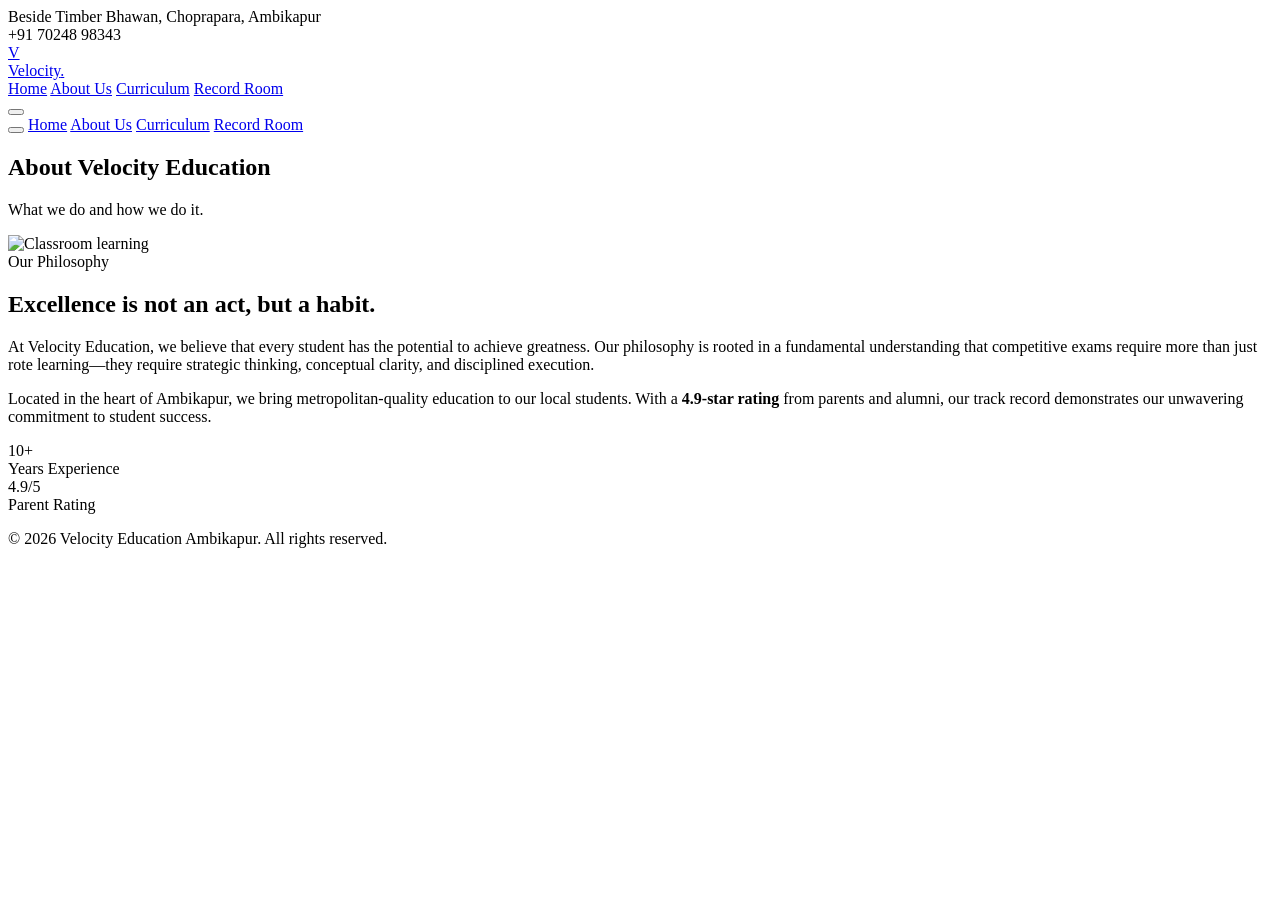
==== about.html @ 5f36ae92 "First clean commit" ====
<!DOCTYPE html>
<html lang="en">
<head>
    <meta charset="UTF-8">
    <meta name="viewport" content="width=device-width, initial-scale=1.0">
    <title>About Us | Velocity Education</title>
    <meta name="description" content="Learn about our philosophy, results, and dedication to excellence at Velocity Education.">
    <link href="https://fonts.googleapis.com/css2?family=Inter:wght@300;400;500;600;700&family=Outfit:wght@400;500;700;800&display=swap" rel="stylesheet">
    <script src="https://unpkg.com/@phosphor-icons/web"></script>
    <script src="https://cdn.tailwindcss.com"></script>
    <script>
        tailwind.config = {
            theme: { extend: { colors: { velocity: { blue: '#0047AB', yellow: '#FFD700', dark: '#0f172a', light: '#f8fafc' } }, fontFamily: { sans: ['Inter', 'sans-serif'], heading: ['Outfit', 'sans-serif'], } } }
        }
    </script>
    <link rel="stylesheet" href="css/styles.css">
</head>
<body class="bg-velocity-light text-slate-800 font-sans flex flex-col min-h-screen">

    <!-- Contact Bar -->
    <div class="bg-velocity-blue text-white text-sm py-2">
        <div class="container mx-auto px-4 flex flex-col sm:flex-row justify-between items-center">
            <div class="flex items-center gap-2 mb-1 sm:mb-0">
                <i class="ph ph-map-pin text-velocity-yellow text-lg"></i>
                <span>Beside Timber Bhawan, Choprapara, Ambikapur</span>
            </div>
            <div class="flex items-center gap-4">
                <div class="flex items-center gap-2">
                    <i class="ph ph-phone text-velocity-yellow text-lg"></i>
                    <span>+91 70248 98343</span>
                </div>
            </div>
        </div>
    </div>

    <!-- Navigation -->
    <header class="bg-white shadow-sm sticky top-0 z-50">
        <div class="container mx-auto px-4 py-4 flex justify-between items-center">
            <a href="index.html" class="flex items-center gap-2">
                <div class="bg-velocity-blue text-white w-10 h-10 flex items-center justify-center rounded font-heading font-bold text-xl">V</div>
                <div class="font-heading font-bold text-2xl tracking-tight text-velocity-blue">Velocity<span class="text-velocity-yellow">.</span></div>
            </a>
            <nav class="hidden md:flex gap-8 font-medium text-slate-600">
                <a href="index.html" class="hover:text-velocity-blue transition">Home</a>
                <a href="about.html" class="text-velocity-blue font-semibold hover:text-velocity-blue transition">About Us</a>
                <a href="curriculum.html" class="hover:text-velocity-blue transition">Curriculum</a>
                <a href="records.html" class="hover:text-velocity-blue transition">Record Room</a>
            </nav>
            <button class="md:hidden text-2xl text-velocity-blue" id="mobile-menu-btn"><i class="ph ph-list"></i></button>
        </div>
    </header>

    <!-- Mobile Menu Overlay (Same as Index) -->
    <div id="mobile-menu" class="fixed inset-0 bg-white z-40 hidden flex-col pt-24 px-6 gap-6 text-xl font-heading font-semibold">
        <button id="mobile-menu-close" class="absolute top-6 right-6 text-3xl text-slate-400"><i class="ph ph-x"></i></button>
        <a href="index.html" class="text-slate-800">Home</a>
        <a href="about.html" class="text-velocity-blue">About Us</a>
        <a href="curriculum.html" class="text-slate-800">Curriculum</a>
        <a href="records.html" class="text-slate-800">Record Room</a>
    </div>

    <!-- Main Content -->
    <main class="flex-grow">
        <!-- Page Header -->
        <section class="bg-velocity-dark text-white py-16 md:py-24">
            <div class="container mx-auto px-4 text-center">
                <h1 class="font-heading text-4xl md:text-5xl font-bold mb-4 animate-fade-in-up">About Velocity Education</h1>
                <p class="text-slate-300 text-lg max-w-2xl mx-auto animate-fade-in-up" style="animation-delay: 100ms;">What we do and how we do it.</p>
            </div>
        </section>

        <!-- Philosophy Section -->
        <section class="py-20">
            <div class="container mx-auto px-4">
                <div class="flex flex-col md:flex-row gap-12 items-center">
                    <div class="w-full md:w-1/2">
                        <img src="https://images.unsplash.com/photo-1577896851231-70ef18881754?q=80&w=1000&auto=format&fit=crop" alt="Classroom learning" class="rounded-lg shadow-xl w-full h-auto object-cover aspect-video">
                    </div>
                    <div class="w-full md:w-1/2">
                        <span class="text-velocity-blue font-semibold tracking-wider text-sm uppercase mb-2 block">Our Philosophy</span>
                        <h2 class="font-heading text-3xl md:text-4xl font-bold text-slate-800 mb-6">Excellence is not an act, but a habit.</h2>
                        <p class="text-slate-600 mb-6 leading-relaxed">
                            At Velocity Education, we believe that every student has the potential to achieve greatness. Our philosophy is rooted in a fundamental understanding that competitive exams require more than just rote learning—they require strategic thinking, conceptual clarity, and disciplined execution.
                        </p>
                        <p class="text-slate-600 mb-8 leading-relaxed">
                            Located in the heart of Ambikapur, we bring metropolitan-quality education to our local students. With a <strong>4.9-star rating</strong> from parents and alumni, our track record demonstrates our unwavering commitment to student success.
                        </p>
                        <div class="flex gap-4">
                            <div class="bg-white p-4 rounded border border-slate-100 shadow-sm flex-1 text-center border-t-4 border-t-velocity-blue">
                                <div class="text-3xl font-bold text-slate-800 mb-1">10+</div>
                                <div class="text-xs text-slate-500 uppercase tracking-wide">Years Experience</div>
                            </div>
                            <div class="bg-white p-4 rounded border border-slate-100 shadow-sm flex-1 text-center border-t-4 border-t-velocity-yellow">
                                <div class="text-3xl font-bold text-slate-800 mb-1">4.9/5</div>
                                <div class="text-xs text-slate-500 uppercase tracking-wide">Parent Rating</div>
                            </div>
                        </div>
                    </div>
                </div>
            </div>
        </section>
    </main>

    <!-- Footer -->
    <footer class="bg-velocity-dark text-slate-300 pt-12 pb-8 border-t-4 border-velocity-yellow">
        <div class="container mx-auto px-4 text-center">
            <p>&copy; 2026 Velocity Education Ambikapur. All rights reserved.</p>
        </div>
    </footer>

    <script src="js/main.js"></script>
</body>
</html>
---- css/styles.css ----
/* Custom Animations and Overrides */

html {
    scroll-behavior: smooth;
}

body {
    -webkit-font-smoothing: antialiased;
    -moz-osx-font-smoothing: grayscale;
}

/* Animations */
@keyframes fadeInUp {
    from {
        opacity: 0;
        transform: translateY(20px);
    }
    to {
        opacity: 1;
        transform: translateY(0);
    }
}

.animate-fade-in-up {
    animation: fadeInUp 0.8s ease-out forwards;
    opacity: 0;
}

/* Masonry Grid styles for Gallery */
.masonry-grid {
    column-count: 1;
    column-gap: 1.5rem;
}

@media (min-width: 640px) {
    .masonry-grid {
        column-count: 2;
    }
}

@media (min-width: 1024px) {
    .masonry-grid {
        column-count: 3;
    }
}

.masonry-item {
    break-inside: avoid;
    margin-bottom: 1.5rem;
    position: relative;
    overflow: hidden;
    border-radius: 0.5rem;
    cursor: pointer;
}

.masonry-item img {
    width: 100%;
    height: auto;
    display: block;
    transition: transform 0.5s ease;
}

.masonry-item:hover img {
    transform: scale(1.05);
}

.masonry-overlay {
    position: absolute;
    inset: 0;
    background: linear-gradient(to top, rgba(0, 71, 171, 0.8), transparent);
    opacity: 0;
    transition: opacity 0.3s ease;
    display: flex;
    flex-direction: column;
    justify-content: flex-end;
    padding: 1.5rem;
    color: white;
}

.masonry-item:hover .masonry-overlay {
    opacity: 1;
}

/* Timeline specific styles */
.timeline-container::before {
    content: '';
    position: absolute;
    top: 0;
    bottom: 0;
    left: 20px;
    width: 2px;
    background-color: #e2e8f0;
}

@media (min-width: 768px) {
    .timeline-container::before {
        left: 50%;
        transform: translateX(-50%);
    }
}
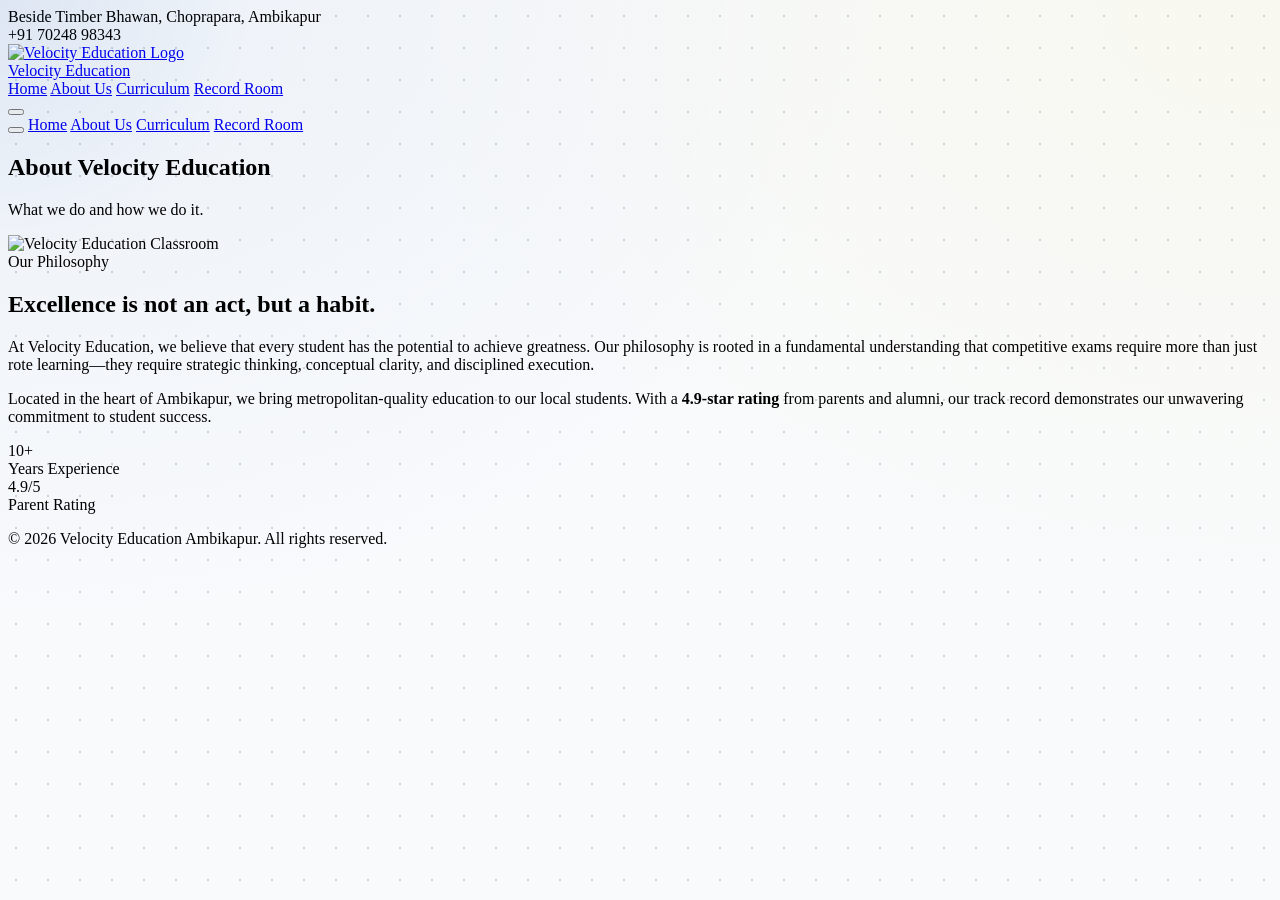
==== commit 26767846: "First clean commit" ====
--- a/about.html
+++ b/about.html
@@ -36,9 +36,9 @@
     <!-- Navigation -->
     <header class="bg-white shadow-sm sticky top-0 z-50">
         <div class="container mx-auto px-4 py-4 flex justify-between items-center">
-            <a href="index.html" class="flex items-center gap-2">
-                <div class="bg-velocity-blue text-white w-10 h-10 flex items-center justify-center rounded font-heading font-bold text-xl">V</div>
-                <div class="font-heading font-bold text-2xl tracking-tight text-velocity-blue">Velocity<span class="text-velocity-yellow">.</span></div>
+            <a href="index.html" class="flex items-center gap-3">
+                <img src="https://lookaside.fbsbx.com/lookaside/crawler/media/?media_id=100064055141128" alt="Velocity Education Logo" class="h-12 w-auto max-h-12 object-contain rounded">
+                <div class="font-heading font-bold text-2xl tracking-tight text-velocity-blue">Velocity Education</div>
             </a>
             <nav class="hidden md:flex gap-8 font-medium text-slate-600">
                 <a href="index.html" class="hover:text-velocity-blue transition">Home</a>
@@ -74,7 +74,7 @@
             <div class="container mx-auto px-4">
                 <div class="flex flex-col md:flex-row gap-12 items-center">
                     <div class="w-full md:w-1/2">
-                        <img src="https://images.unsplash.com/photo-1577896851231-70ef18881754?q=80&w=1000&auto=format&fit=crop" alt="Classroom learning" class="rounded-lg shadow-xl w-full h-auto object-cover aspect-video">
+                        <img src="https://lh3.googleusercontent.com/p/AF1QipNNUQZy7uenIFznzt6OiaLn3IlMsilhgAyO9Ydf=s1600" alt="Velocity Education Classroom" class="rounded-lg shadow-xl w-full h-auto object-cover aspect-video">
                     </div>
                     <div class="w-full md:w-1/2">
                         <span class="text-velocity-blue font-semibold tracking-wider text-sm uppercase mb-2 block">Our Philosophy</span>
--- a/css/styles.css
+++ b/css/styles.css
@@ -7,23 +7,86 @@
 body {
     -webkit-font-smoothing: antialiased;
     -moz-osx-font-smoothing: grayscale;
+    /* Professional Academic Background */
+    background-color: #f8fafc; /* velocity-light */
+    background-image: 
+        radial-gradient(at 0% 0%, rgba(0, 71, 171, 0.05) 0px, transparent 50%),
+        radial-gradient(at 100% 0%, rgba(255, 215, 0, 0.05) 0px, transparent 50%),
+        radial-gradient(#cbd5e1 1px, transparent 1px);
+    background-size: 100% 100%, 100% 100%, 32px 32px;
+    background-attachment: fixed;
 }
 
-/* Animations */
-@keyframes fadeInUp {
-    from {
-        opacity: 0;
-        transform: translateY(20px);
-    }
-    to {
-        opacity: 1;
-        transform: translateY(0);
-    }
+/* Scroll Animations Base */
+.scroll-anim {
+    opacity: 0;
+    transition: all 0.8s cubic-bezier(0.16, 1, 0.3, 1);
+    will-change: opacity, transform;
 }
 
+.scroll-anim.in-view {
+    opacity: 1;
+    transform: translate(0);
+}
+
+/* Specific Animations */
+.scroll-anim.fade-up {
+    transform: translateY(40px);
+}
+
+.scroll-anim.fade-left {
+    transform: translateX(40px);
+}
+
+.scroll-anim.fade-right {
+    transform: translateX(-40px);
+}
+
+/* Delays for staggered elements */
+.delay-1 { transition-delay: 100ms; }
+.delay-2 { transition-delay: 200ms; }
+.delay-3 { transition-delay: 300ms; }
+.delay-4 { transition-delay: 400ms; }
+
+/* Existing Animations from Hero */
+@keyframes fadeInUp {
+    from { opacity: 0; transform: translateY(20px); }
+    to { opacity: 1; transform: translateY(0); }
+}
 .animate-fade-in-up {
     animation: fadeInUp 0.8s ease-out forwards;
     opacity: 0;
+}
+
+/* Subtle Hero Zoom */
+@keyframes subtleZoom {
+    0% { transform: scale(1.05); }
+    100% { transform: scale(1.15); }
+}
+.animate-subtle-zoom {
+    animation: subtleZoom 20s ease-in-out alternate infinite;
+}
+
+/* Review Marquee */
+.marquee-container {
+    /* Create faded edges */
+    -webkit-mask-image: linear-gradient(to right, transparent, black 10%, black 90%, transparent);
+    mask-image: linear-gradient(to right, transparent, black 10%, black 90%, transparent);
+}
+
+.marquee-content {
+    display: flex;
+    width: max-content;
+    animation: scroll 40s linear infinite;
+}
+
+.marquee-content:hover {
+    animation-play-state: paused;
+}
+
+@keyframes scroll {
+    0% { transform: translateX(0); }
+    100% { transform: translateX(-50%); /* For seamless loop, we duplicate items in JS and scroll 50% */ }
 }
 
 /* Masonry Grid styles for Gallery */
@@ -33,15 +96,11 @@
 }
 
 @media (min-width: 640px) {
-    .masonry-grid {
-        column-count: 2;
-    }
+    .masonry-grid { column-count: 2; }
 }
 
 @media (min-width: 1024px) {
-    .masonry-grid {
-        column-count: 3;
-    }
+    .masonry-grid { column-count: 3; }
 }
 
 .masonry-item {
@@ -51,23 +110,24 @@
     overflow: hidden;
     border-radius: 0.5rem;
     cursor: pointer;
+    box-shadow: 0 4px 6px -1px rgb(0 0 0 / 0.1), 0 2px 4px -2px rgb(0 0 0 / 0.1);
 }
 
 .masonry-item img {
     width: 100%;
     height: auto;
     display: block;
-    transition: transform 0.5s ease;
+    transition: transform 0.6s cubic-bezier(0.16, 1, 0.3, 1);
 }
 
 .masonry-item:hover img {
-    transform: scale(1.05);
+    transform: scale(1.08);
 }
 
 .masonry-overlay {
     position: absolute;
     inset: 0;
-    background: linear-gradient(to top, rgba(0, 71, 171, 0.8), transparent);
+    background: linear-gradient(to top, rgba(0, 71, 171, 0.9), transparent);
     opacity: 0;
     transition: opacity 0.3s ease;
     display: flex;
@@ -98,3 +158,18 @@
         transform: translateX(-50%);
     }
 }
+
+/* Interactive Cursor Glow */
+#cursor-glow {
+    position: fixed;
+    top: 0;
+    left: 0;
+    width: 600px;
+    height: 600px;
+    background: radial-gradient(circle, rgba(0, 71, 171, 0.06) 0%, rgba(0, 0, 0, 0) 60%);
+    border-radius: 50%;
+    transform: translate(-50%, -50%);
+    pointer-events: none;
+    z-index: 9998;
+    transition: width 0.2s, height 0.2s;
+}
